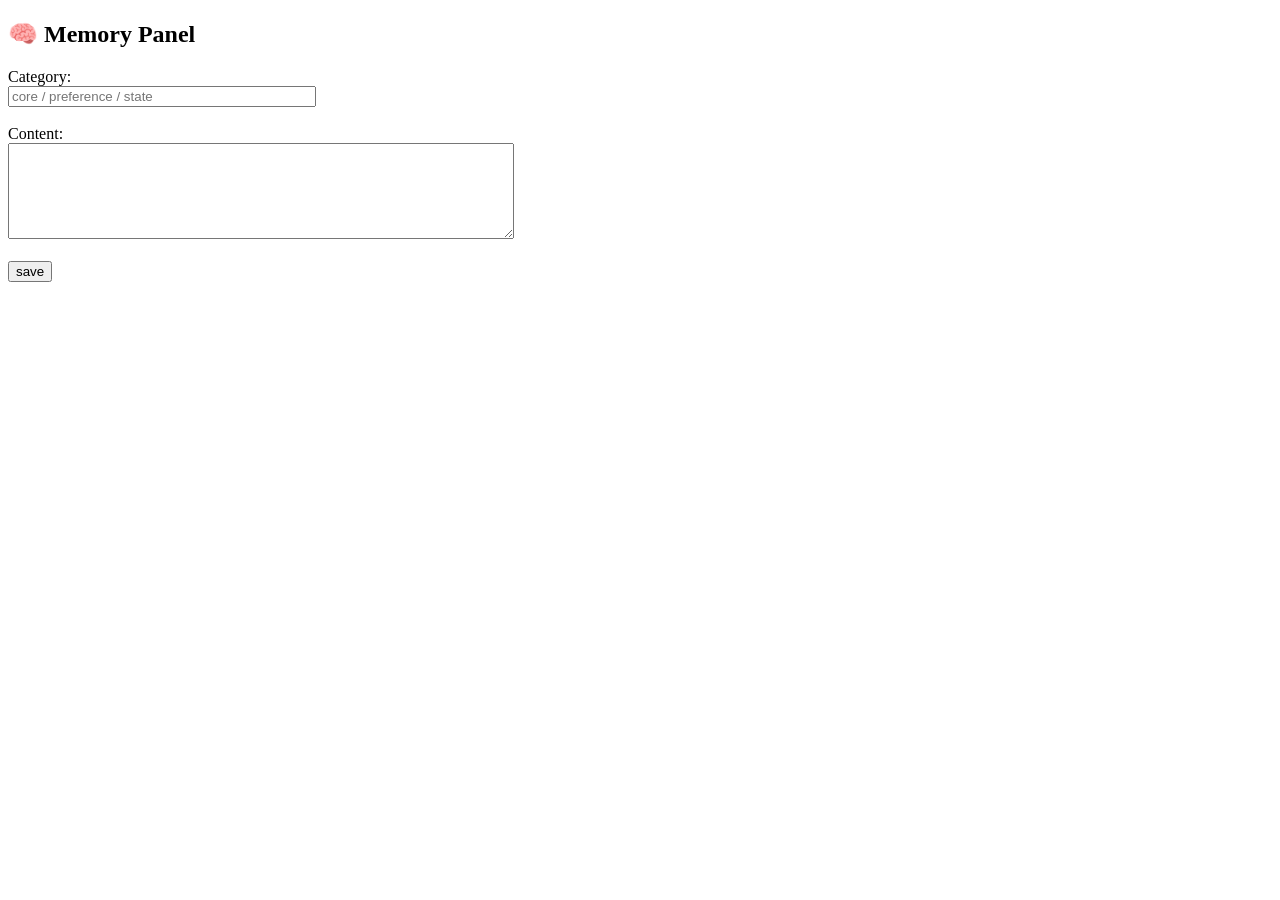
==== frontend/memory.html @ df1789f6 "Add memory.html for memory panel interface" ====
<!DOCTYPE html>
<html lang="zh">
<head>
  <meta charset="UTF-8">
  <title>Memory Panel</title>
</head>
<body>

<h2>🧠 Memory Panel</h2>

<div>
  <label>Category:</label><br>
  <input id="category" placeholder="core / preference / state" style="width:300px;">
</div>

<br>

<div>
  <label>Content:</label><br>
  <textarea id="content" rows="6" style="width:500px;"></textarea>
</div>

<br>

<button onclick="saveMemory()">save</button>

<p id="status"></p>

<script src="/js/memory.js"></script>

</body>
</html>
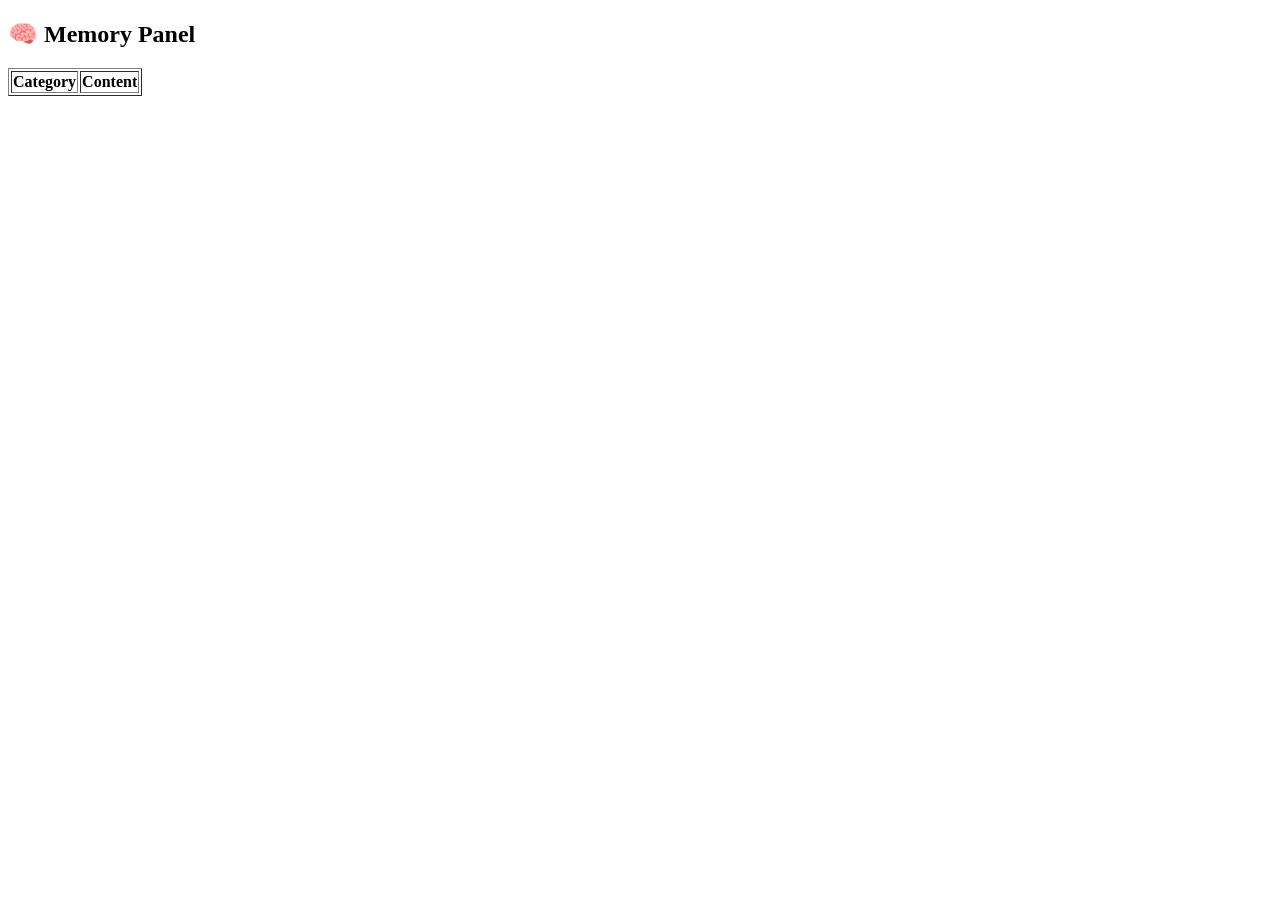
==== commit 8c02c646: "Refactor memory panel to use a table layout Removed input fields for category and content, replacing" ====
--- a/frontend/memory.html
+++ b/frontend/memory.html
@@ -8,21 +8,15 @@
 
 <h2>🧠 Memory Panel</h2>
 
-<div>
-  <label>Category:</label><br>
-  <input id="category" placeholder="core / preference / state" style="width:300px;">
-</div>
-
-<br>
-
-<div>
-  <label>Content:</label><br>
-  <textarea id="content" rows="6" style="width:500px;"></textarea>
-</div>
-
-<br>
-
-<button onclick="saveMemory()">save</button>
+<table border="1" id="memoryTable">
+  <thead>
+    <tr>
+      <th>Category</th>
+      <th>Content</th>
+    </tr>
+  </thead>
+  <tbody></tbody>
+</table>
 
 <p id="status"></p>
 
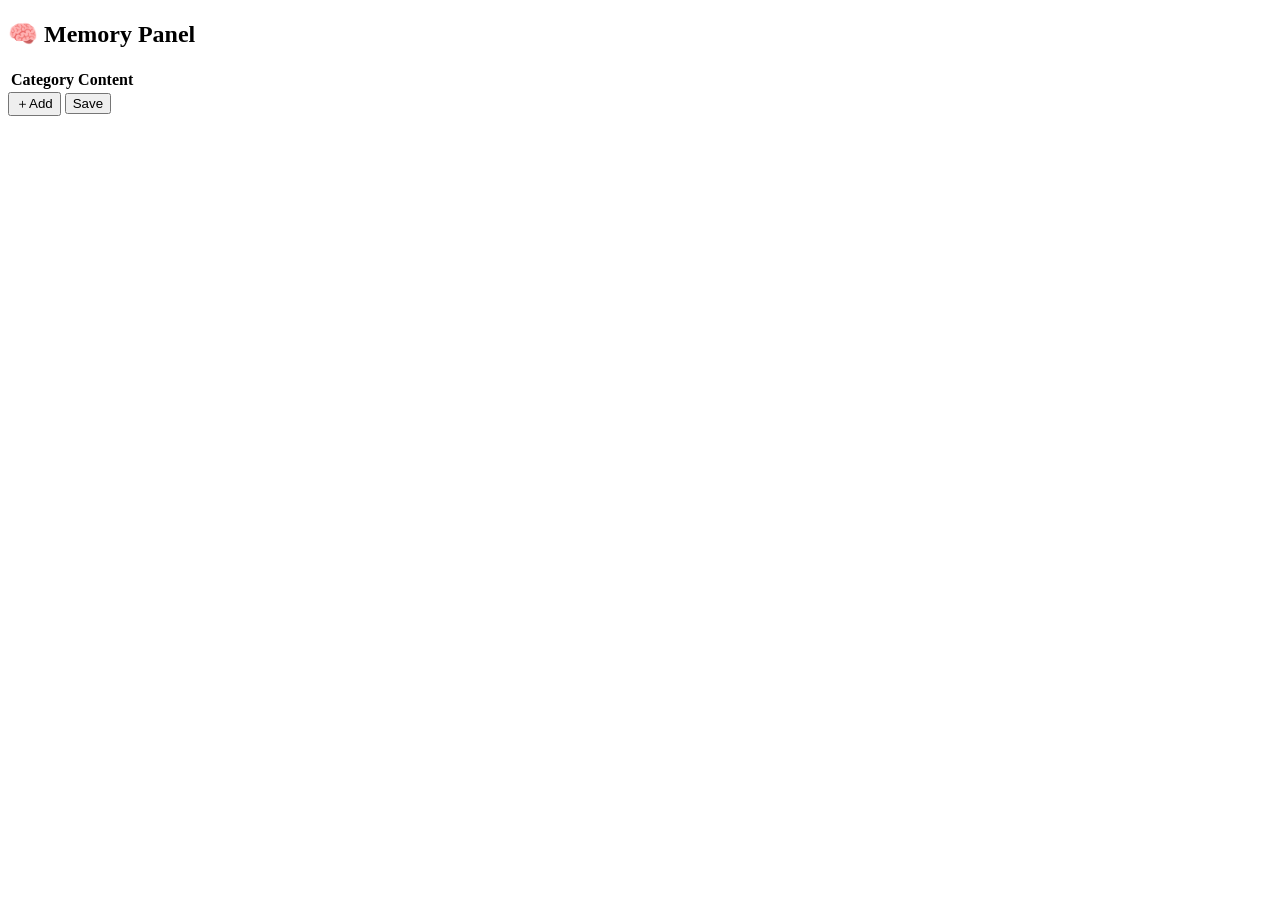
==== commit 91fa548f: "Add buttons for adding and saving memory entries" ====
--- a/frontend/memory.html
+++ b/frontend/memory.html
@@ -3,12 +3,15 @@
 <head>
   <meta charset="UTF-8">
   <title>Memory Panel</title>
+
+  <link rel="stylesheet" href="/css/memory.css">
 </head>
+
 <body>
 
 <h2>🧠 Memory Panel</h2>
 
-<table border="1" id="memoryTable">
+<table id="memoryTable">
   <thead>
     <tr>
       <th>Category</th>
@@ -18,6 +21,9 @@
   <tbody></tbody>
 </table>
 
+<button onclick="addRow()">＋Add</button>
+<button onclick="saveAll()">Save</button>
+
 <p id="status"></p>
 
 <script src="/js/memory.js"></script>
